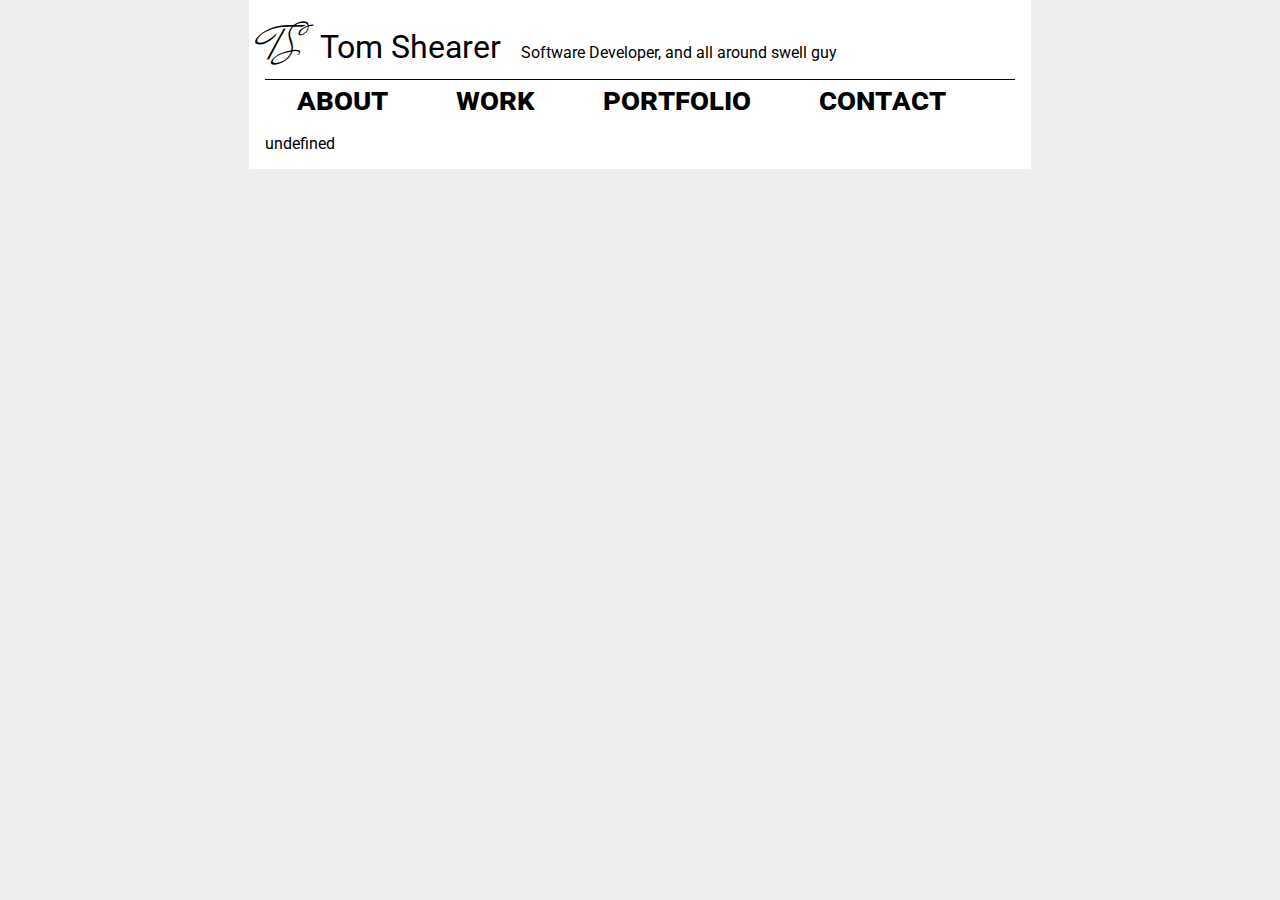
==== index.htm @ 5d749ed2 "Add files via upload" ====
<!DOCTYPE HTML>
<html>
<head>
	<meta charset="UTF-8">
	<link rel="stylesheet" type="text/css" href="lib/style.css">
	 <link href="https://fonts.googleapis.com/css?family=Mr+De+Haviland|Roboto&display=swap" rel="stylesheet">
	<title>Tom Shearer</title>
</head>
<body>
<div class='sitebody'>
	<div class="nameblock">
		<div class="logo">TS</div>
		<span class="name">Tom Shearer</span>
		<span class="title">Software Developer, and all around swell guy</span>
	</div>
	<div class="navbar">
		<div class="nav"><a href="#about" onclick="nav(this.innerText);">about</a></span></div>
		<div class="nav"><a href="#work" onclick="nav(this.innerText);">work</a></div>
		<div class="nav"><a href="#portfolio" onclick="nav(this.innerText);">portfolio</a></div>
		<div class="nav"><a href="#contact" onclick="nav(this.innerText);">contact</a></div>
	</div>
	<div id="main">
		<noscript>
		JavaScript might not be enabled. Hmm. Well, that's rather unfortunate
		 as this site relies on JavaScript for presentation. If you insist, you
		 can look at the exact code that would be loaded <a href="lib/script.js">
		 here</a> (might need to right click/save as then open in a text editor.)
		</noscript>
	</div>
</div>

<script src="lib/script.js"></script>

</body>
</html>
---- lib/style.css ----
/*
	CSS Library
	Made by Tom Shearer for twam.us
	Kept in this folder because why not
	TODO: cleanup, mostly. also mobile stuff
*/
body{
	margin:0 1rem;
	font-family: 'Roboto', sans-serif;
	background-color: #eee;
}
#main{
	margin-top:1rem;

}
.sitebody{
	max-width:750px;
	background-color:#fff;
	margin:auto;
	padding: 1rem;
}
.logo{
	font-family: 'Mr De Haviland', cursive;
	font-size:3rem;
	display:inline;
	/* border:1px solid grey; */
	padding-right:1rem;
}
.name{
	/* font-variant: small-caps; */
	font-size:2rem;
	line-height: 2rem;
	/* border:1px solid grey; */
}
.nameblock{
	border-bottom:1px solid black;
}
.nav{
	text-align: center;
	font-variant: small-caps;
	font-size:2rem;
	font-weight:bold;
	position:relative;
	display:inline;
	margin:2rem;
}
.nav > a{
	color:#000;
	text-decoration: none;
}

.nav > a:hover{
	color:#000;
}
.title{padding-left: 1rem;}
.nav > a:before {
	content: "";
	position: absolute;
	width: 100%;
	height: 3px;
	bottom:0;left:0;
	background-color: #000;
	visibility: hidden;
	-webkit-transform: scaleX(0);
	transform: scaleX(0);
	-webkit-transition: all 0.5s ease 0s;
	transition: all 0.5s ease 0s;
}
.nav > a:hover:before {
	visibility: visible;
	-webkit-transform: scaleX(1);
	transform: scaleX(1);
}
@keyframes fade{
	0% {opacity:0}
	100% {opacity:1}
}
@keyframes roll{
	0% {transform:scale(0.5)}
	100% {transform:scale(1)}
}
.fader{
	animation: fade 500ms linear 1 forwards;
}
.roller{
	animation: roll 200ms linear 1 forwards;
}
.context-hover{
	cursor:context-menu;
}
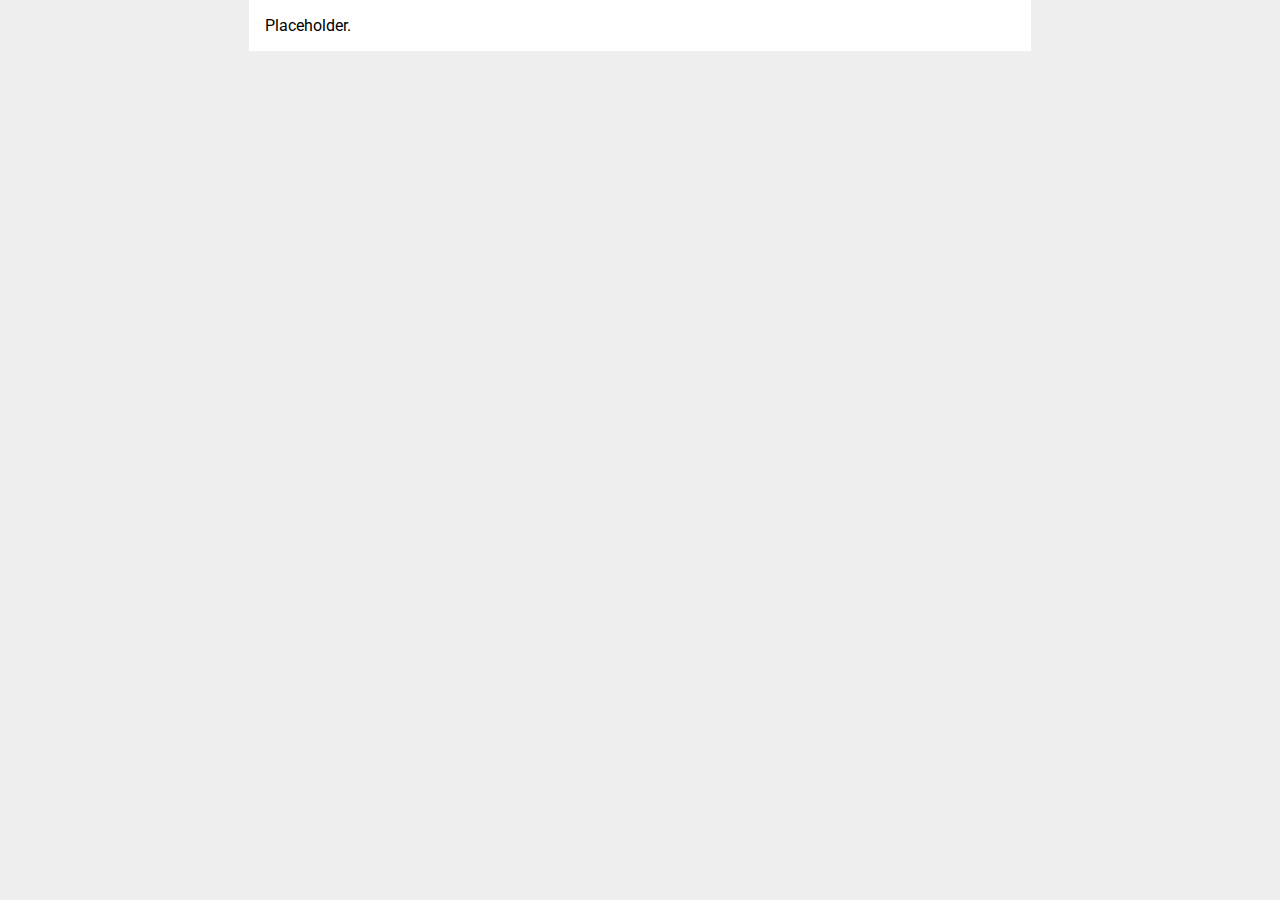
==== commit 14f4024e: "Update index.htm" ====
--- a/index.htm
+++ b/index.htm
@@ -8,28 +8,9 @@
 </head>
 <body>
 <div class='sitebody'>
-	<div class="nameblock">
-		<div class="logo">TS</div>
-		<span class="name">Tom Shearer</span>
-		<span class="title">Software Developer, and all around swell guy</span>
-	</div>
-	<div class="navbar">
-		<div class="nav"><a href="#about" onclick="nav(this.innerText);">about</a></span></div>
-		<div class="nav"><a href="#work" onclick="nav(this.innerText);">work</a></div>
-		<div class="nav"><a href="#portfolio" onclick="nav(this.innerText);">portfolio</a></div>
-		<div class="nav"><a href="#contact" onclick="nav(this.innerText);">contact</a></div>
-	</div>
-	<div id="main">
-		<noscript>
-		JavaScript might not be enabled. Hmm. Well, that's rather unfortunate
-		 as this site relies on JavaScript for presentation. If you insist, you
-		 can look at the exact code that would be loaded <a href="lib/script.js">
-		 here</a> (might need to right click/save as then open in a text editor.)
-		</noscript>
-	</div>
+	Placeholder.
+	
 </div>
-
-<script src="lib/script.js"></script>
 
 </body>
 </html>
